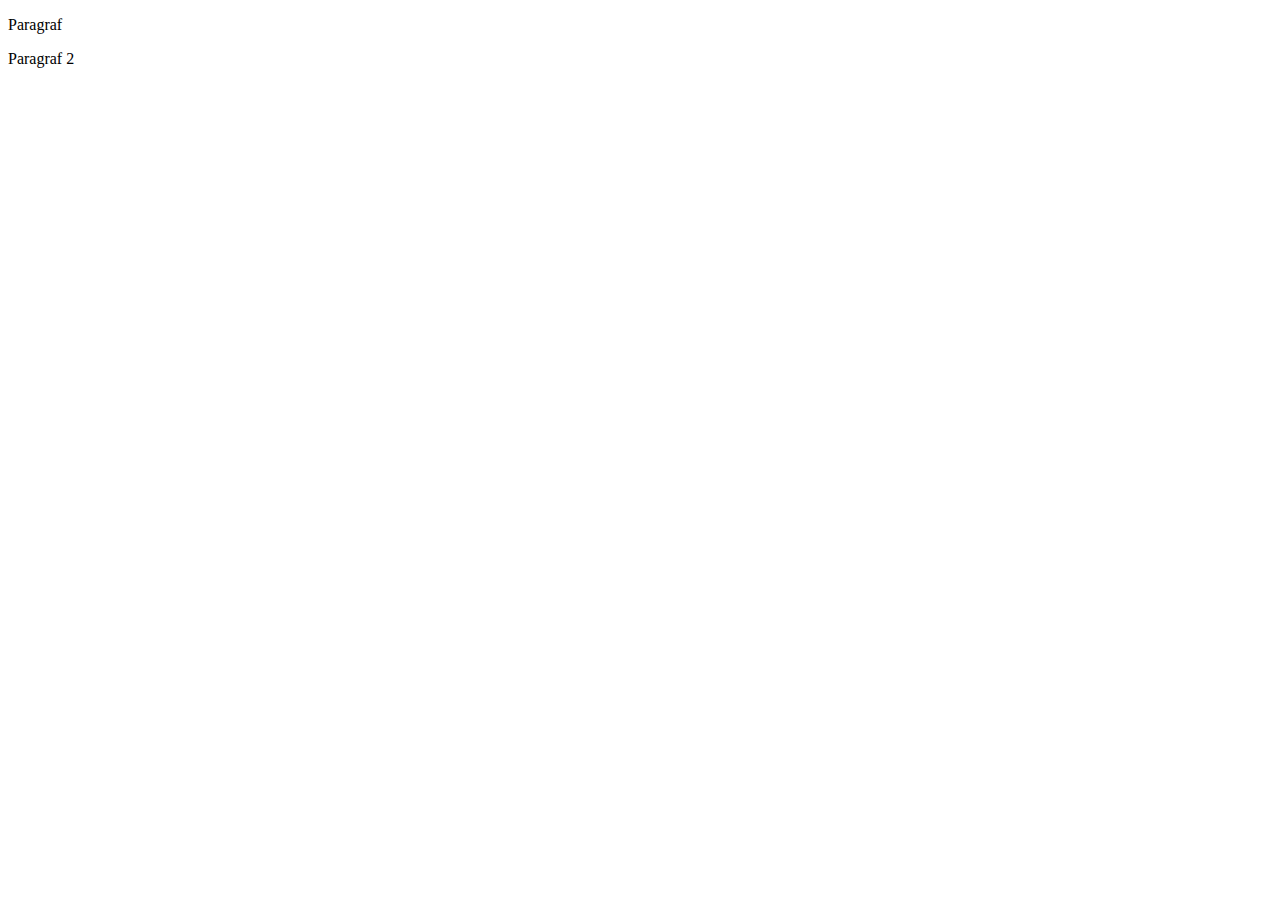
==== index.html @ 5d1637a2 "Dodano drugi paragraf na gałęzi alfa-version" ====
<!DOCTYPE html>
<html lang="en">
<head>
    <meta charset="UTF-8">
    <meta name="viewport" content="width=, initial-scale=1.0">
    <meta http-equiv="X-UA-Compatible" content="ie=edge">
    <title>Document</title>
</head>
<body>
    <p>Paragraf</p>
    <p>Paragraf 2</p>
</body>
</html>
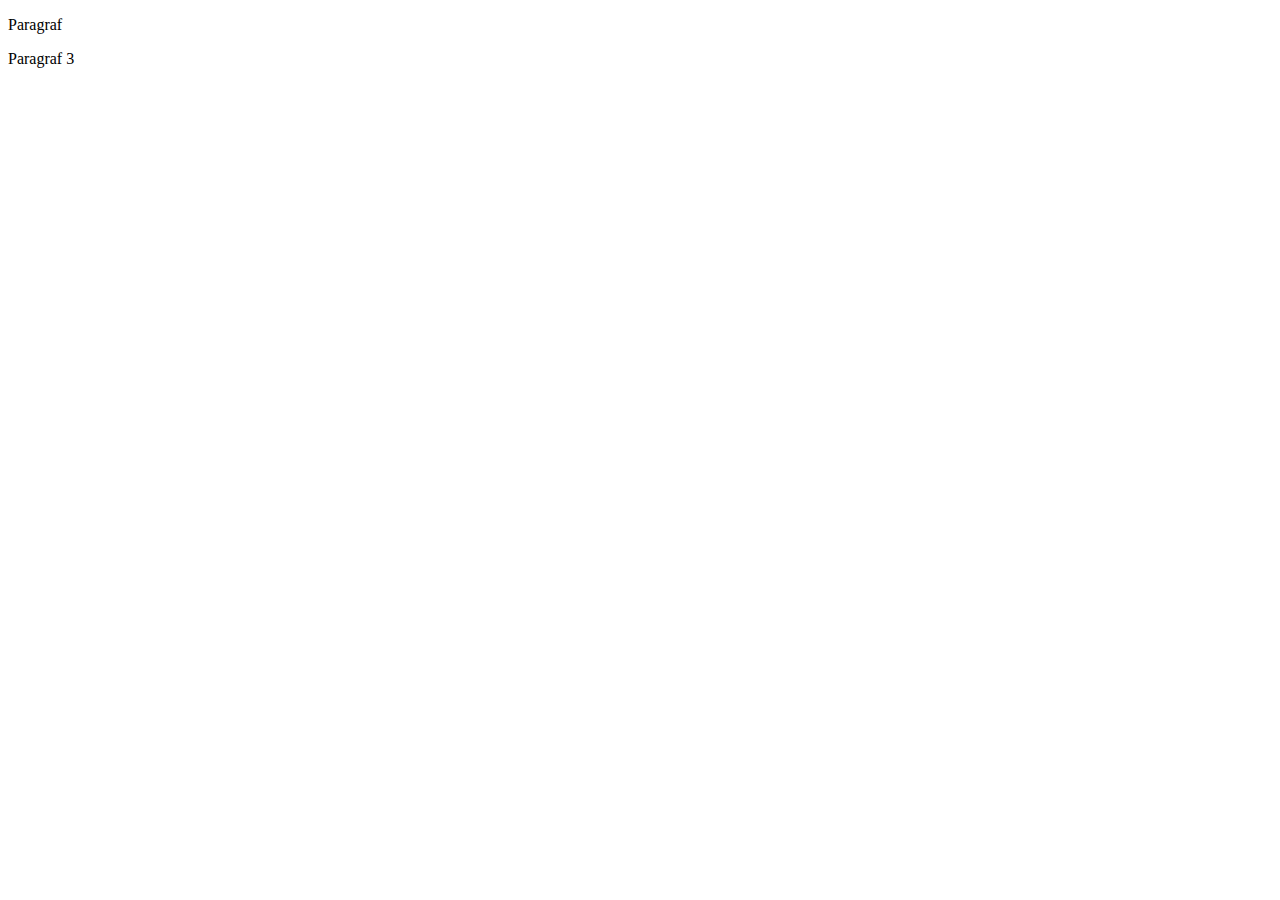
==== commit a42f7592: "Dodano trzeci paragraf na gałęzi master" ====
--- a/index.html
+++ b/index.html
@@ -8,6 +8,6 @@
 </head>
 <body>
     <p>Paragraf</p>
-    <p>Paragraf 2</p>
+    <p>Paragraf 3</p>
 </body>
 </html>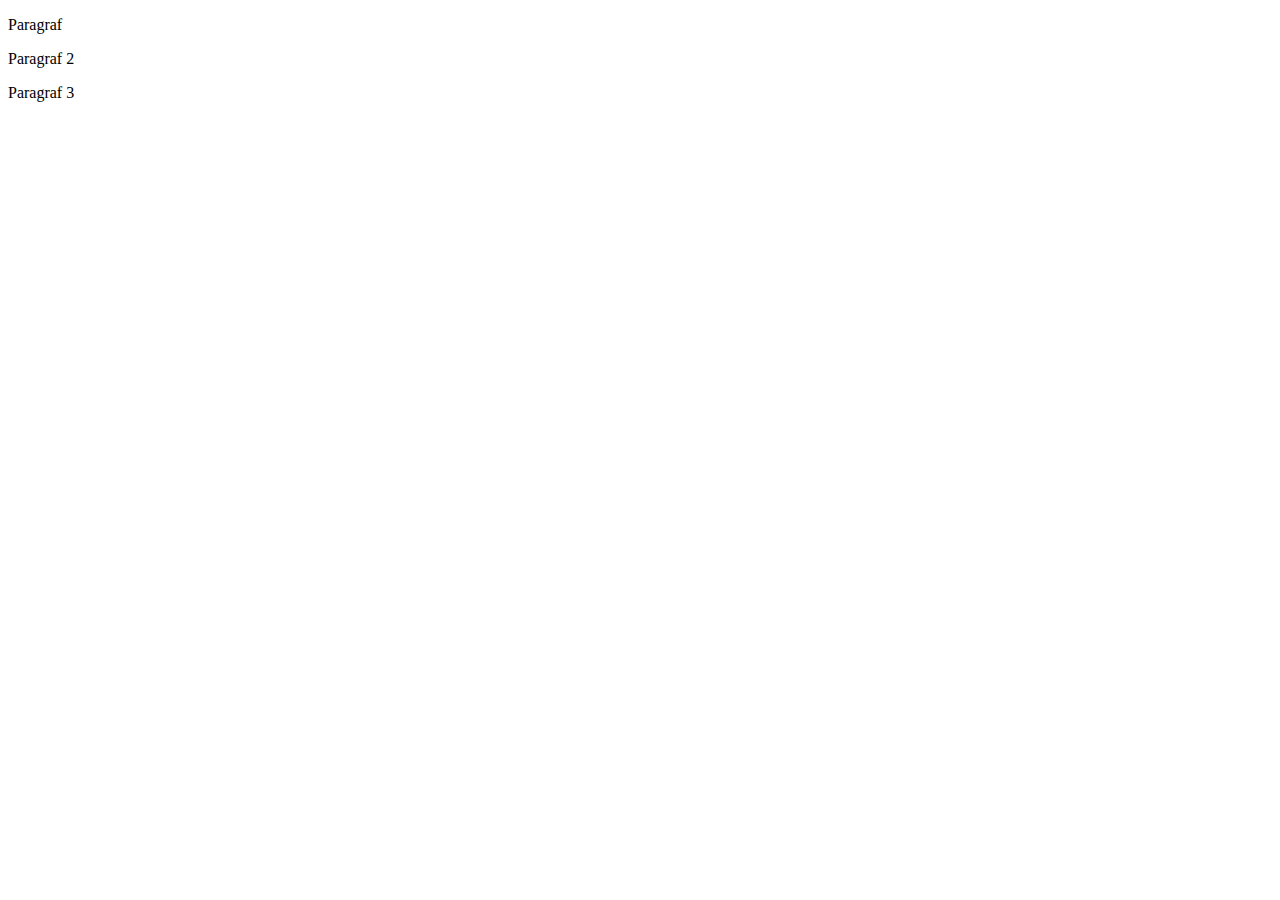
==== commit c11bc145: "Merged master with alfa-version" ====
--- a/index.html
+++ b/index.html
@@ -8,6 +8,7 @@
 </head>
 <body>
     <p>Paragraf</p>
+    <p>Paragraf 2</p>
     <p>Paragraf 3</p>
 </body>
 </html>